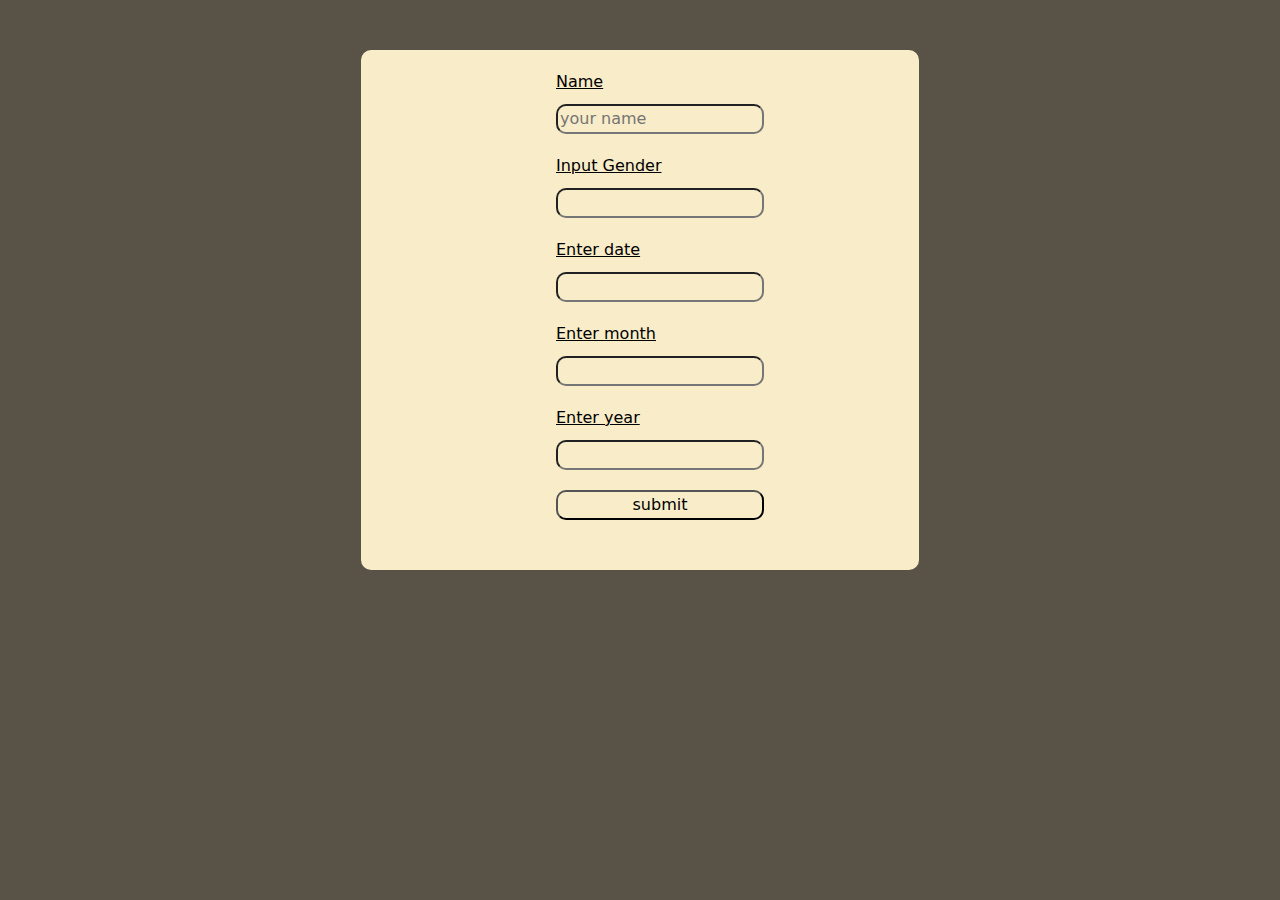
==== form.html @ 3349ec4f "optimixe styling for main and other html elements in form.css" ====
<!DOCTYPE html>
<html lang="en">

<head>
    <meta charset="UTF-8">
    <meta http-equiv="X-UA-Compatible" content="IE=edge">
    <meta name="viewport" content="width=device-width, initial-scale=1.0">
    <link rel="stylesheet" href="/css/form.css">
    <link rel="stylesheet" href="/css/bootstrap.min.css">
    <title>Fill Form</title>
</head>

<body>
    <main>
        <div class="container formback">
            <div class="col-md-6 formfront">
                <form class="myForm" method="get" enctype="application/x-www-form-urlencoded"
                    action="/html/codes/html_form_handler.cfm">
                    <div>
                        <label>Name</label>
                        <input type="text" name="customer_name" placeholder="your name" id="yourName" required>
                    </div>
                    <div>
                        <label for="gender"> Input Gender </label>
                        <input type="text" id="gender" required>
                    </div>
                    <div>
                        <label for="date">Enter date</label>
                        <input type="number" id="date" required>
                    </div>
                    <div>
                        <label for="month">Enter month </label>
                        <input type="number" id="month" required>
                    </div>
                    <div>
                        <label for="year">Enter year </label>
                        <input type="number" id="year" required>
                    </div>
                    <div>
                        <input type="button" onclick="myFunction()" value="submit">
                    </div>
                </form>
            </div>
        </div>
        <div class="container">
            <p id="p1"></p>
            <p id="p2"></p>
            <p id="p3"></p>
            <p id="p4"></p>
            <p id="p5"></p>
        
        </div>
    </main>
    <script src="/js/main.js"></script>
    <script src="/js/bootstrap.min.js"></script>
</body>

</html>
---- css/form.css ----
.formback{
    display: flex;
    justify-content: center;
}
.formfront{
    display: flex;
    justify-content: center;
    color: white;
    background-color: #f9ecc8;
    /* border: rgb(255, 0, 0) 2px solid; */
    border-radius: 10px;
}
.myForm{
    position: relative;
    top: 20px;
    padding-bottom: 50px;
}
.formfront div{
    display: flex;
    flex-direction: column;
}
.formfront div input{
    color: black;
    position: relative;
    left: 20px;
    background-color: #f9ecc8;
    border-radius:10px ;
    margin-bottom:20px ;
}
.formfront div label{
    color: black;
    position: relative;
    left: 20px;
    margin-bottom: 10px;
    text-decoration: underline;
}
main{
    background-color: #585247;
    padding-top: 50px;
    min-height: 100vh;
}
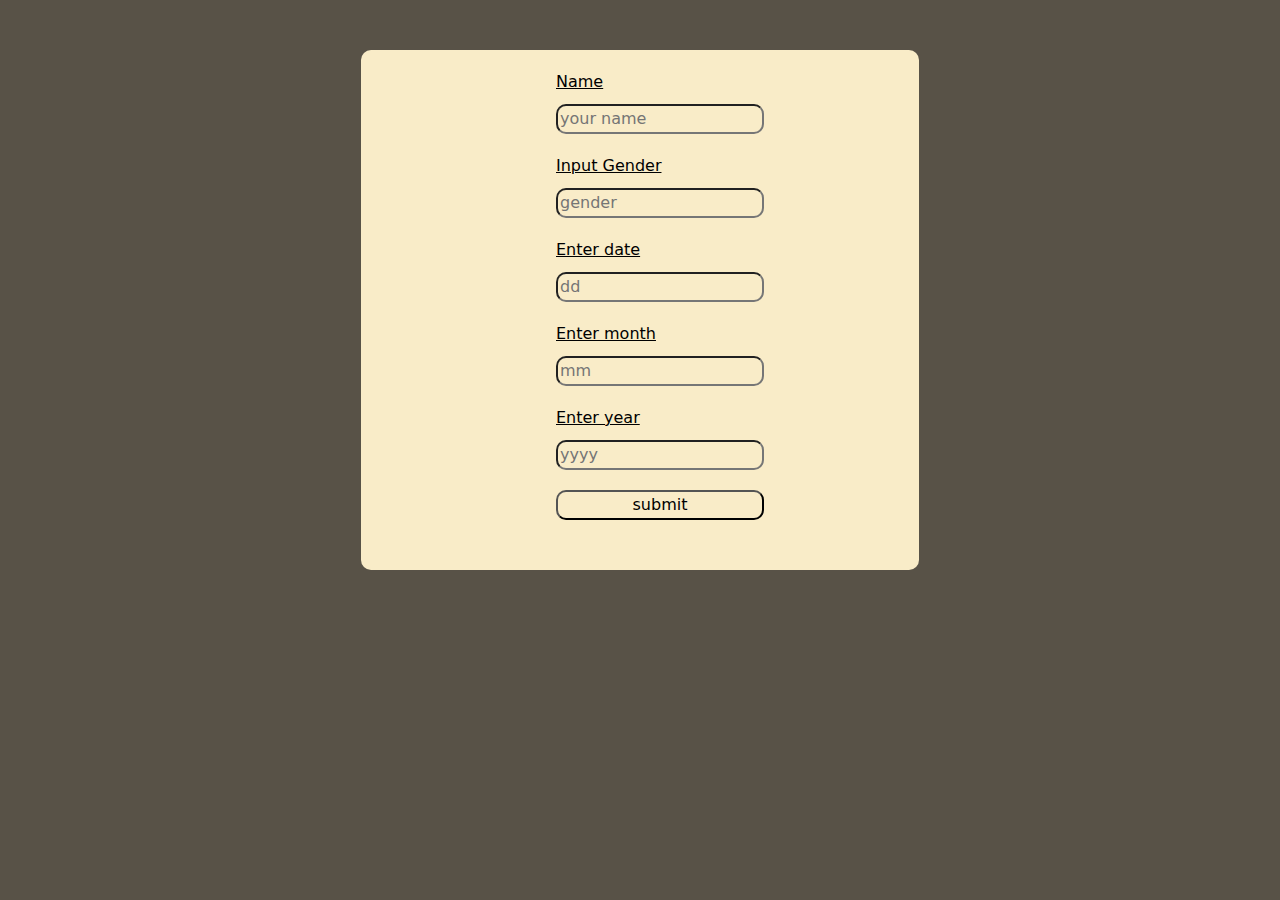
==== commit 482ea0a5: "add else if statement conditions" ====
--- a/form.html
+++ b/form.html
@@ -22,19 +22,23 @@
                     </div>
                     <div>
                         <label for="gender"> Input Gender </label>
-                        <input type="text" id="gender" required>
+                        <input type="text" id="gender" placeholder="gender" required>
+                        <datalist id="makes">
+                            <option value="male">
+                            <option value="female">
+                        </datalist>
                     </div>
                     <div>
                         <label for="date">Enter date</label>
-                        <input type="number" id="date" required>
+                        <input type="number" id="date" placeholder="dd" required>
                     </div>
                     <div>
                         <label for="month">Enter month </label>
-                        <input type="number" id="month" required>
+                        <input type="number" id="month" placeholder="mm" required>
                     </div>
                     <div>
                         <label for="year">Enter year </label>
-                        <input type="number" id="year" required>
+                        <input type="number" id="year" placeholder="yyyy" required>
                     </div>
                     <div>
                         <input type="button" onclick="myFunction()" value="submit">
